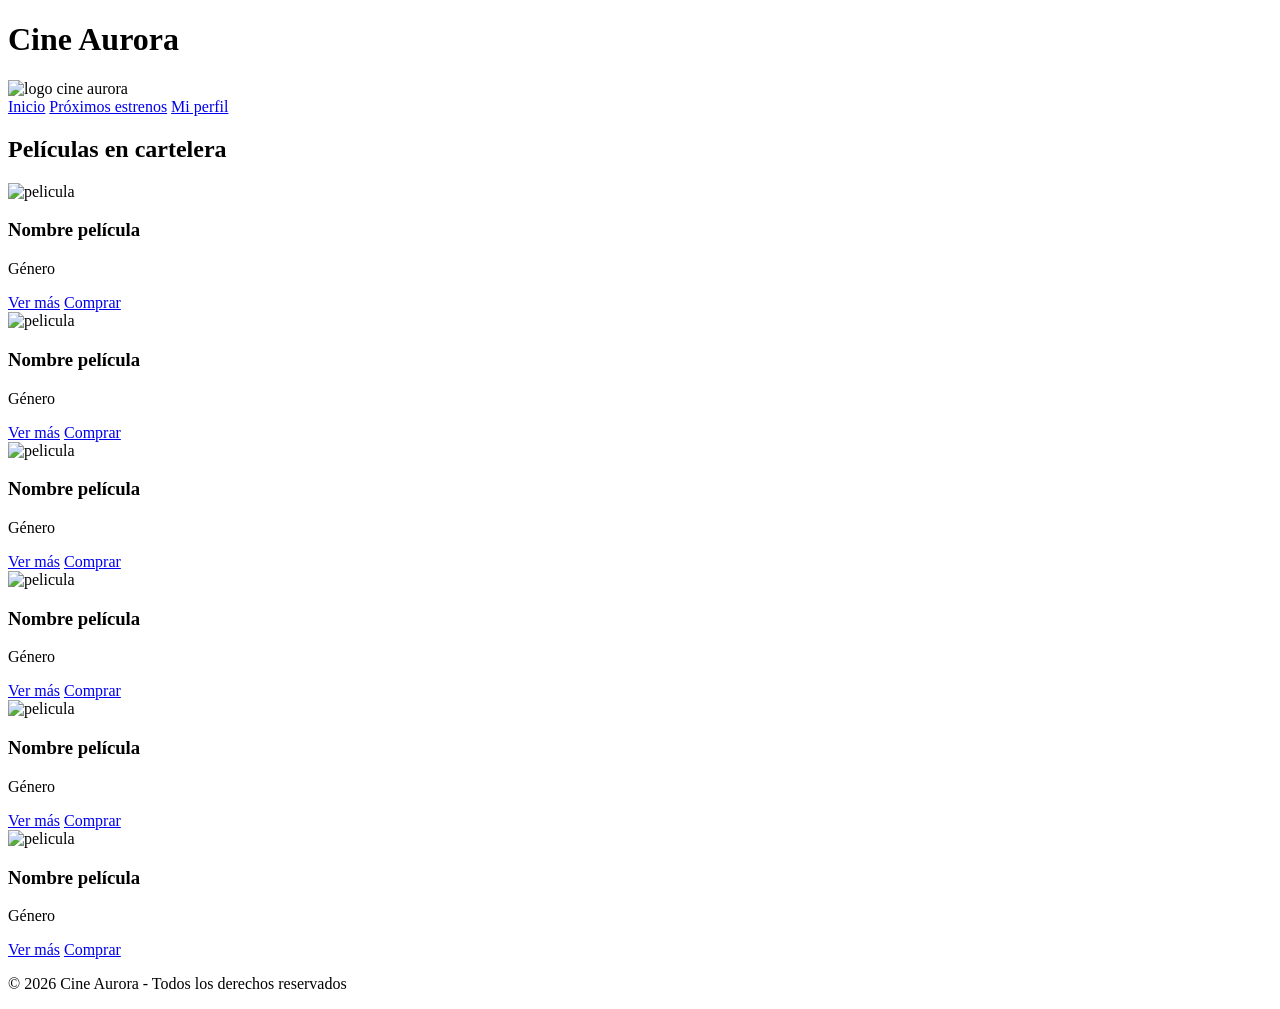
==== index.html @ 443e740b "Index corregido con estructura de cards y clases" ====
<!doctype html>
<html lang="es">
  <head>
    <meta charset="UTF-8" />
    <meta name="viewport" content="width=device-width, initial-scale=1.0" />
    <title>Cine Aurora 📽️</title>

    <meta
      name="description"
      content="Cine Aurora - Tu destino para disfrutar del mejor cine en la ciudad."
    />

    <link rel="icon" href="./assets/favicon/logo-cine.png" />
    <link rel="stylesheet" href="./css/style.css" />
  </head>

  <body>
    <header>
      <div>
        <h1>Cine Aurora</h1>
        <img src="./assets/favicon/logo-cine.png" alt="logo cine aurora" />
      </div>

      <nav>
        <a href="index.html">Inicio</a>
        <a href="./pages/estrenos.html">Próximos estrenos</a>
        <a href="./pages/login.html">Mi perfil</a>
      </nav>
    </header>

    <main>
      <section>
        <h2>Películas en cartelera</h2>

        <!-- CONTENEDOR GRID -->
        <div class="movies-container">

          <!-- CARD 1 -->
          <div class="movie-card">
            <img src="./assets/img/poster-1.png" alt="pelicula" />
            <h3>Nombre película</h3>
            <p>Género</p>
            <a href="./pages/detalle.html">Ver más</a>
            <a href="#" onclick="alert('Sistema no disponible')">Comprar</a>
          </div>

          <!-- CARD 2 -->
          <div class="movie-card">
            <img src="./assets/img/poster-1.png" alt="pelicula" />
            <h3>Nombre película</h3>
            <p>Género</p>
            <a href="./pages/detalle.html">Ver más</a>
            <a href="#" onclick="alert('Sistema no disponible')">Comprar</a>
          </div>

          <!-- CARD 3 -->
          <div class="movie-card">
            <img src="./assets/img/poster-1.png" alt="pelicula" />
            <h3>Nombre película</h3>
            <p>Género</p>
            <a href="./pages/detalle.html">Ver más</a>
            <a href="#" onclick="alert('Sistema no disponible')">Comprar</a>
          </div>

          <!-- CARD 4 -->
          <div class="movie-card">
            <img src="./assets/img/poster-1.png" alt="pelicula" />
            <h3>Nombre película</h3>
            <p>Género</p>
            <a href="./pages/detalle.html">Ver más</a>
            <a href="#" onclick="alert('Sistema no disponible')">Comprar</a>
          </div>

          <!-- CARD 5 -->
          <div class="movie-card">
            <img src="./assets/img/poster-1.png" alt="pelicula" />
            <h3>Nombre película</h3>
            <p>Género</p>
            <a href="./pages/detalle.html">Ver más</a>
            <a href="#" onclick="alert('Sistema no disponible')">Comprar</a>
          </div>

          <!-- CARD 6 -->
          <div class="movie-card">
            <img src="./assets/img/poster-1.png" alt="pelicula" />
            <h3>Nombre película</h3>
            <p>Género</p>
            <a href="./pages/detalle.html">Ver más</a>
            <a href="#" onclick="alert('Sistema no disponible')">Comprar</a>
          </div>

        </div>
      </section>
    </main>

    <footer>
      <p>&copy; 2026 Cine Aurora - Todos los derechos reservados</p>
    </footer>
  </body>
</html>
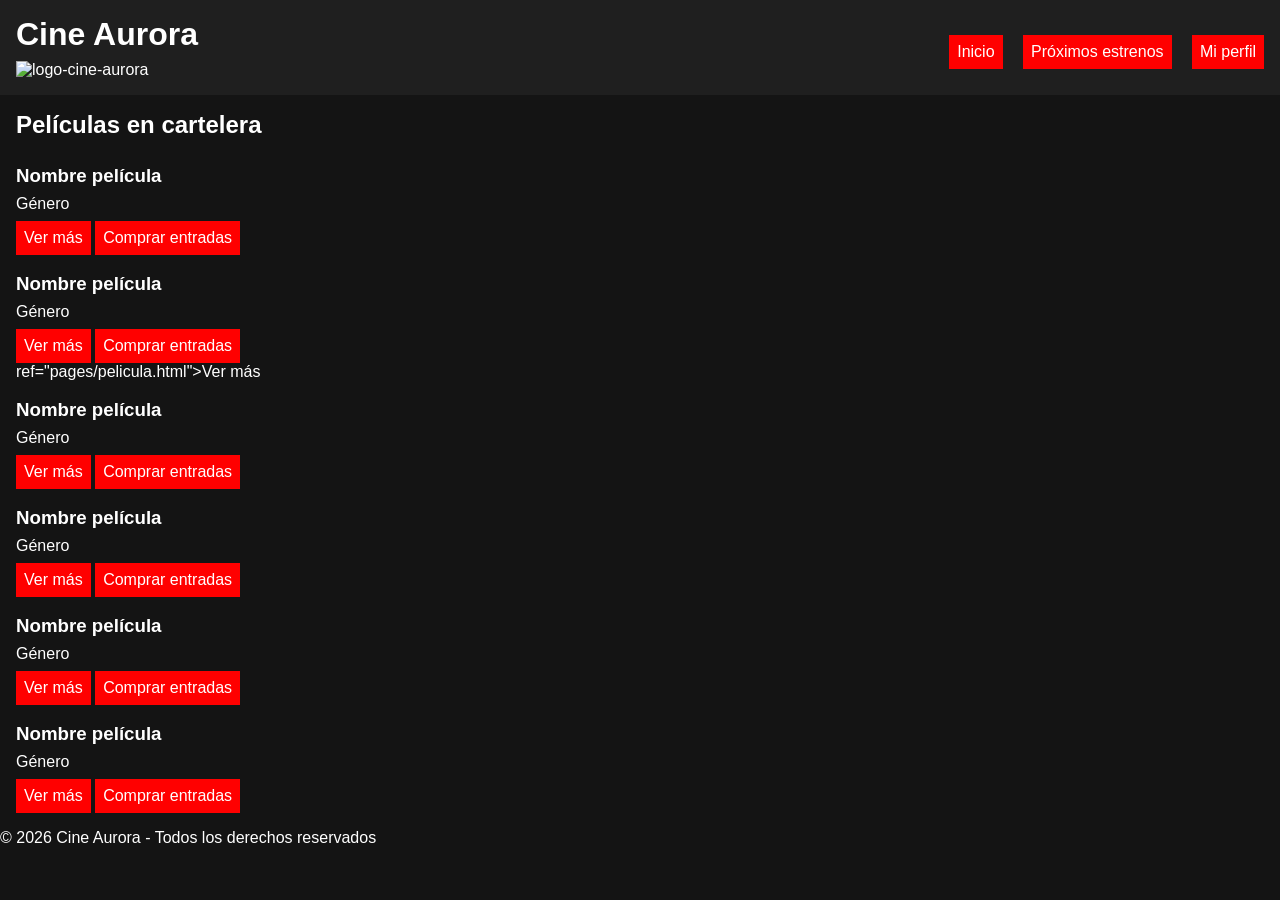
==== commit 892fd9ee: "Fix formatting issues in index.html" ====
--- a/index.html
+++ b/index.html
@@ -4,97 +4,120 @@
     <meta charset="UTF-8" />
     <meta name="viewport" content="width=device-width, initial-scale=1.0" />
     <title>Cine Aurora 📽️</title>
-
-    <meta
-      name="description"
-      content="Cine Aurora - Tu destino para disfrutar del mejor cine en la ciudad."
-    />
-
+    <meta name="description" content="Cine Aurora - Tu destino para disfrutar del mejor cine en la ciudad. Descubre las últimas películas, compra tus entradas y vive la experiencia cinematográfica al máximo." />
     <link rel="icon" href="./assets/favicon/logo-cine.png" />
     <link rel="stylesheet" href="./css/style.css" />
   </head>
-
+ 
   <body>
     <header>
       <div>
         <h1>Cine Aurora</h1>
-        <img src="./assets/favicon/logo-cine.png" alt="logo cine aurora" />
+        <img src="./assets/favicon/logo-cine.png" alt="logo-cine-aurora" />
       </div>
-
-      <nav>
-        <a href="index.html">Inicio</a>
-        <a href="./pages/estrenos.html">Próximos estrenos</a>
-        <a href="./pages/login.html">Mi perfil</a>
-      </nav>
+      <div>
+        <nav>
+          <a href="#">Inicio</a>
+          <a href="./pages/estrenos.html">Próximos estrenos</a>
+          <a href="./pages/login.html">Mi perfil</a>
+        </nav>
+      </div>
     </header>
 
     <main>
       <section>
         <h2>Películas en cartelera</h2>
 
-        <!-- CONTENEDOR GRID -->
-        <div class="movies-container">
-
-          <!-- CARD 1 -->
-          <div class="movie-card">
-            <img src="./assets/img/poster-1.png" alt="pelicula" />
+        <div>
+          <div>
+            <img src="./assets/img/poster-1.png" alt="" />
             <h3>Nombre película</h3>
             <p>Género</p>
             <a href="./pages/detalle.html">Ver más</a>
-            <a href="#" onclick="alert('Sistema no disponible')">Comprar</a>
+            <a
+            href="#"
+            onclick="
+              alert('Lo sentimos, en este momento no funciona nuestro sistema')
+            "
+            >Comprar entradas</a
+          >
           </div>
 
-          <!-- CARD 2 -->
-          <div class="movie-card">
-            <img src="./assets/img/poster-1.png" alt="pelicula" />
+          <div>
+            <img src="./assets/img/poster-1.png" alt="" />
             <h3>Nombre película</h3>
             <p>Género</p>
             <a href="./pages/detalle.html">Ver más</a>
-            <a href="#" onclick="alert('Sistema no disponible')">Comprar</a>
-          </div>
+            <a
+            href="#"
+            onclick="
+              alert('Lo sentimos, en este momento no funciona nuestro sistema')
+            "
+            >Comprar entradas</a
+          >
+          </div>ref="pages/pelicula.html">Ver más</a>
 
-          <!-- CARD 3 -->
-          <div class="movie-card">
-            <img src="./assets/img/poster-1.png" alt="pelicula" />
+          <div>
+            <img src="./assets/img/poster-1.png" alt="" />
             <h3>Nombre película</h3>
             <p>Género</p>
             <a href="./pages/detalle.html">Ver más</a>
-            <a href="#" onclick="alert('Sistema no disponible')">Comprar</a>
+            <a
+            href="#"
+            onclick="
+              alert('Lo sentimos, en este momento no funciona nuestro sistema')
+            "
+            >Comprar entradas</a
+          >
           </div>
 
-          <!-- CARD 4 -->
-          <div class="movie-card">
-            <img src="./assets/img/poster-1.png" alt="pelicula" />
+          <div>
+            <img src="./assets/img/poster-1.png" alt="" />
             <h3>Nombre película</h3>
             <p>Género</p>
             <a href="./pages/detalle.html">Ver más</a>
-            <a href="#" onclick="alert('Sistema no disponible')">Comprar</a>
+            <a
+            href="#"
+            onclick="
+              alert('Lo sentimos, en este momento no funciona nuestro sistema')
+            "
+            >Comprar entradas</a
+          >
           </div>
 
-          <!-- CARD 5 -->
-          <div class="movie-card">
-            <img src="./assets/img/poster-1.png" alt="pelicula" />
+          <div>
+            <img src="./assets/img/poster-1.png" alt="" />
             <h3>Nombre película</h3>
             <p>Género</p>
             <a href="./pages/detalle.html">Ver más</a>
-            <a href="#" onclick="alert('Sistema no disponible')">Comprar</a>
+            <a
+            href="#"
+            onclick="
+              alert('Lo sentimos, en este momento no funciona nuestro sistema')
+            "
+            >Comprar entradas</a
+          >
           </div>
 
-          <!-- CARD 6 -->
-          <div class="movie-card">
-            <img src="./assets/img/poster-1.png" alt="pelicula" />
+          <div>
+            <img src="./assets/img/poster-1.png" alt="" />
             <h3>Nombre película</h3>
             <p>Género</p>
             <a href="./pages/detalle.html">Ver más</a>
-            <a href="#" onclick="alert('Sistema no disponible')">Comprar</a>
+            <a
+            href="#"
+            onclick="
+              alert('Lo sentimos, en este momento no funciona nuestro sistema')
+            "
+            >Comprar entradas</a
+          >
           </div>
-
         </div>
       </section>
     </main>
 
     <footer>
-      <p>&copy; 2026 Cine Aurora - Todos los derechos reservados</p>
+      <p> &copy; 2026 Cine Aurora - Todos los derechos reservados</p>
     </footer>
   </body>
-</html>+</html>
--- a/css/style.css
+++ b/css/style.css
@@ -0,0 +1,59 @@
+/* IMPORTS DE COMPONENTES */
+@import url("./components/poster.css");
+@import url("./components/grids.css");
+@import url("./components/card-vertical.css");
+@import url("./components/button.css");
+@import url("./components/nav.css");
+@import url("./components/footer.css");
+
+/* RESET */
+* {
+  margin: 0;
+  padding: 0;
+  box-sizing: border-box;
+}
+
+/* PALETA (usamos la 3 - estilo cine/netflix) */
+:root {
+  --color-fondo: #141414;
+  --color-superficie: #1f1f1f;
+  --color-primario: #e50914;
+  --color-secundario: #00b4d8;
+  --color-texto: #ffffff;
+  --color-texto-suave: #b3b3b3;
+
+  --spacing: 8px;
+}
+
+/* BODY */
+body {
+  font-family: Arial, sans-serif;
+  background-color: var(--color-fondo);
+  color: var(--color-texto);
+}
+
+/* HEADER */
+header {
+  padding: 16px;
+  background-color: var(--color-superficie);
+  display: flex;
+  justify-content: space-between;
+  align-items: center;
+}
+
+/* NAV */
+nav a {
+  margin-left: 16px;
+  color: var(--color-texto);
+  text-decoration: none;
+}
+
+/* TITULOS */
+h1, h2, h3 {
+  margin-bottom: 8px;
+}
+
+/* SECTION */
+section {
+  padding: 16px;
+}
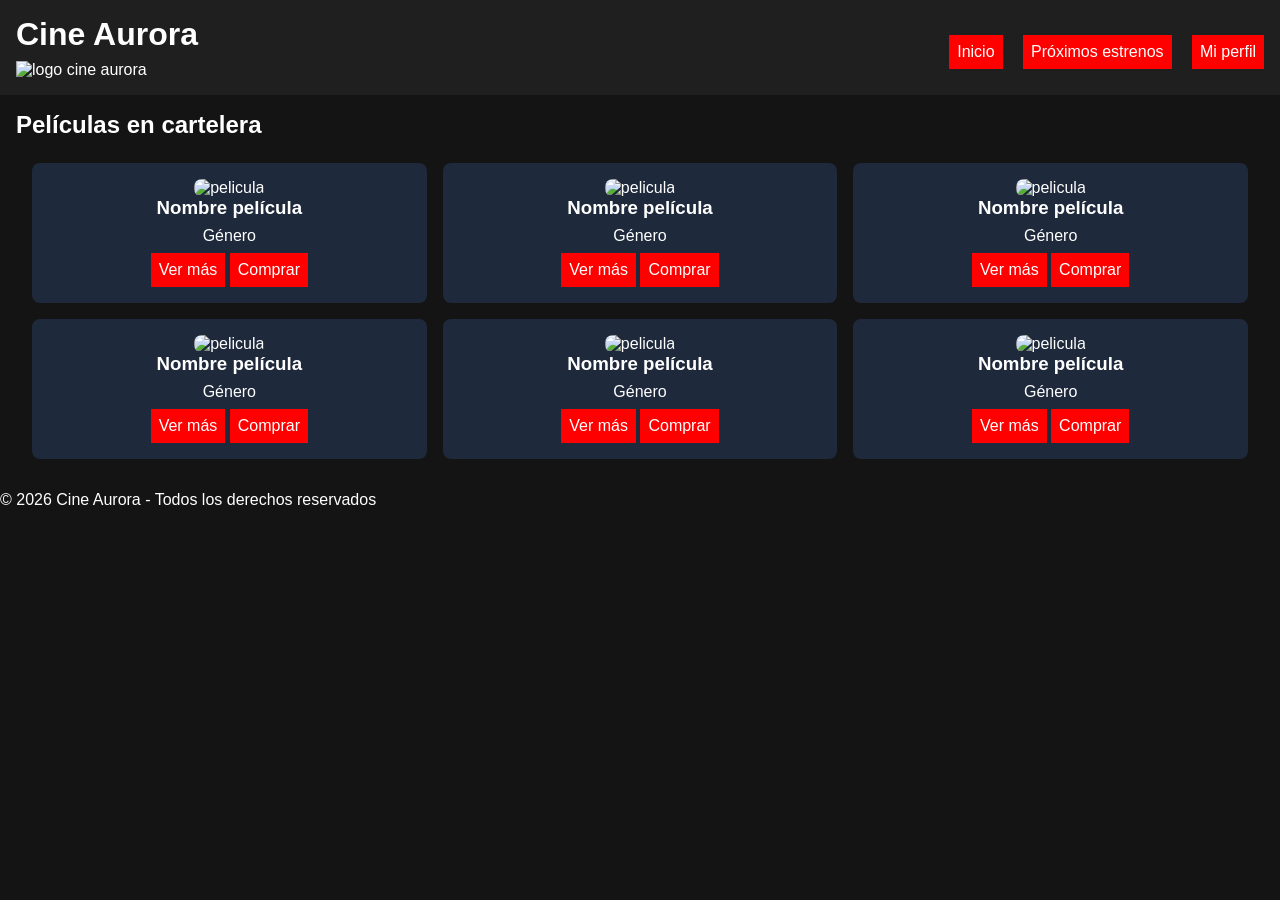
==== commit 15faabc2: "Update index.html" ====
--- a/index.html
+++ b/index.html
@@ -4,120 +4,97 @@
     <meta charset="UTF-8" />
     <meta name="viewport" content="width=device-width, initial-scale=1.0" />
     <title>Cine Aurora 📽️</title>
-    <meta name="description" content="Cine Aurora - Tu destino para disfrutar del mejor cine en la ciudad. Descubre las últimas películas, compra tus entradas y vive la experiencia cinematográfica al máximo." />
+ 
+    <meta
+      name="description"
+      content="Cine Aurora - Tu destino para disfrutar del mejor cine en la ciudad."
+    />
+
     <link rel="icon" href="./assets/favicon/logo-cine.png" />
     <link rel="stylesheet" href="./css/style.css" />
   </head>
- 
+
   <body>
     <header>
       <div>
         <h1>Cine Aurora</h1>
-        <img src="./assets/favicon/logo-cine.png" alt="logo-cine-aurora" />
+        <img src="./assets/favicon/logo-cine.png" alt="logo cine aurora" />
       </div>
-      <div>
-        <nav>
-          <a href="#">Inicio</a>
-          <a href="./pages/estrenos.html">Próximos estrenos</a>
-          <a href="./pages/login.html">Mi perfil</a>
-        </nav>
-      </div>
+
+      <nav>
+        <a href="index.html">Inicio</a>
+        <a href="./pages/estrenos.html">Próximos estrenos</a>
+        <a href="./pages/login.html">Mi perfil</a>
+      </nav>
     </header>
 
     <main>
       <section>
         <h2>Películas en cartelera</h2>
 
-        <div>
-          <div>
-            <img src="./assets/img/poster-1.png" alt="" />
+        <!-- CONTENEDOR GRID -->
+        <div class="movies-container">
+
+          <!-- CARD 1 -->
+          <div class="movie-card">
+            <img src="./assets/img/poster-1.png" alt="pelicula" />
             <h3>Nombre película</h3>
             <p>Género</p>
             <a href="./pages/detalle.html">Ver más</a>
-            <a
-            href="#"
-            onclick="
-              alert('Lo sentimos, en este momento no funciona nuestro sistema')
-            "
-            >Comprar entradas</a
-          >
+            <a href="#" onclick="alert('Sistema no disponible')">Comprar</a>
           </div>
 
-          <div>
-            <img src="./assets/img/poster-1.png" alt="" />
+          <!-- CARD 2 -->
+          <div class="movie-card">
+            <img src="./assets/img/poster-1.png" alt="pelicula" />
             <h3>Nombre película</h3>
             <p>Género</p>
             <a href="./pages/detalle.html">Ver más</a>
-            <a
-            href="#"
-            onclick="
-              alert('Lo sentimos, en este momento no funciona nuestro sistema')
-            "
-            >Comprar entradas</a
-          >
-          </div>ref="pages/pelicula.html">Ver más</a>
+            <a href="#" onclick="alert('Sistema no disponible')">Comprar</a>
+          </div>
 
-          <div>
-            <img src="./assets/img/poster-1.png" alt="" />
+          <!-- CARD 3 -->
+          <div class="movie-card">
+            <img src="./assets/img/poster-1.png" alt="pelicula" />
             <h3>Nombre película</h3>
             <p>Género</p>
             <a href="./pages/detalle.html">Ver más</a>
-            <a
-            href="#"
-            onclick="
-              alert('Lo sentimos, en este momento no funciona nuestro sistema')
-            "
-            >Comprar entradas</a
-          >
+            <a href="#" onclick="alert('Sistema no disponible')">Comprar</a>
           </div>
 
-          <div>
-            <img src="./assets/img/poster-1.png" alt="" />
+          <!-- CARD 4 -->
+          <div class="movie-card">
+            <img src="./assets/img/poster-1.png" alt="pelicula" />
             <h3>Nombre película</h3>
             <p>Género</p>
             <a href="./pages/detalle.html">Ver más</a>
-            <a
-            href="#"
-            onclick="
-              alert('Lo sentimos, en este momento no funciona nuestro sistema')
-            "
-            >Comprar entradas</a
-          >
+            <a href="#" onclick="alert('Sistema no disponible')">Comprar</a>
           </div>
 
-          <div>
-            <img src="./assets/img/poster-1.png" alt="" />
+          <!-- CARD 5 -->
+          <div class="movie-card">
+            <img src="./assets/img/poster-1.png" alt="pelicula" />
             <h3>Nombre película</h3>
             <p>Género</p>
             <a href="./pages/detalle.html">Ver más</a>
-            <a
-            href="#"
-            onclick="
-              alert('Lo sentimos, en este momento no funciona nuestro sistema')
-            "
-            >Comprar entradas</a
-          >
+            <a href="#" onclick="alert('Sistema no disponible')">Comprar</a>
           </div>
 
-          <div>
-            <img src="./assets/img/poster-1.png" alt="" />
+          <!-- CARD 6 -->
+          <div class="movie-card">
+            <img src="./assets/img/poster-1.png" alt="pelicula" />
             <h3>Nombre película</h3>
             <p>Género</p>
             <a href="./pages/detalle.html">Ver más</a>
-            <a
-            href="#"
-            onclick="
-              alert('Lo sentimos, en este momento no funciona nuestro sistema')
-            "
-            >Comprar entradas</a
-          >
+            <a href="#" onclick="alert('Sistema no disponible')">Comprar</a>
           </div>
+
         </div>
       </section>
     </main>
 
     <footer>
-      <p> &copy; 2026 Cine Aurora - Todos los derechos reservados</p>
+      <p>&copy; 2026 Cine Aurora - Todos los derechos reservados</p>
     </footer>
   </body>
 </html>
